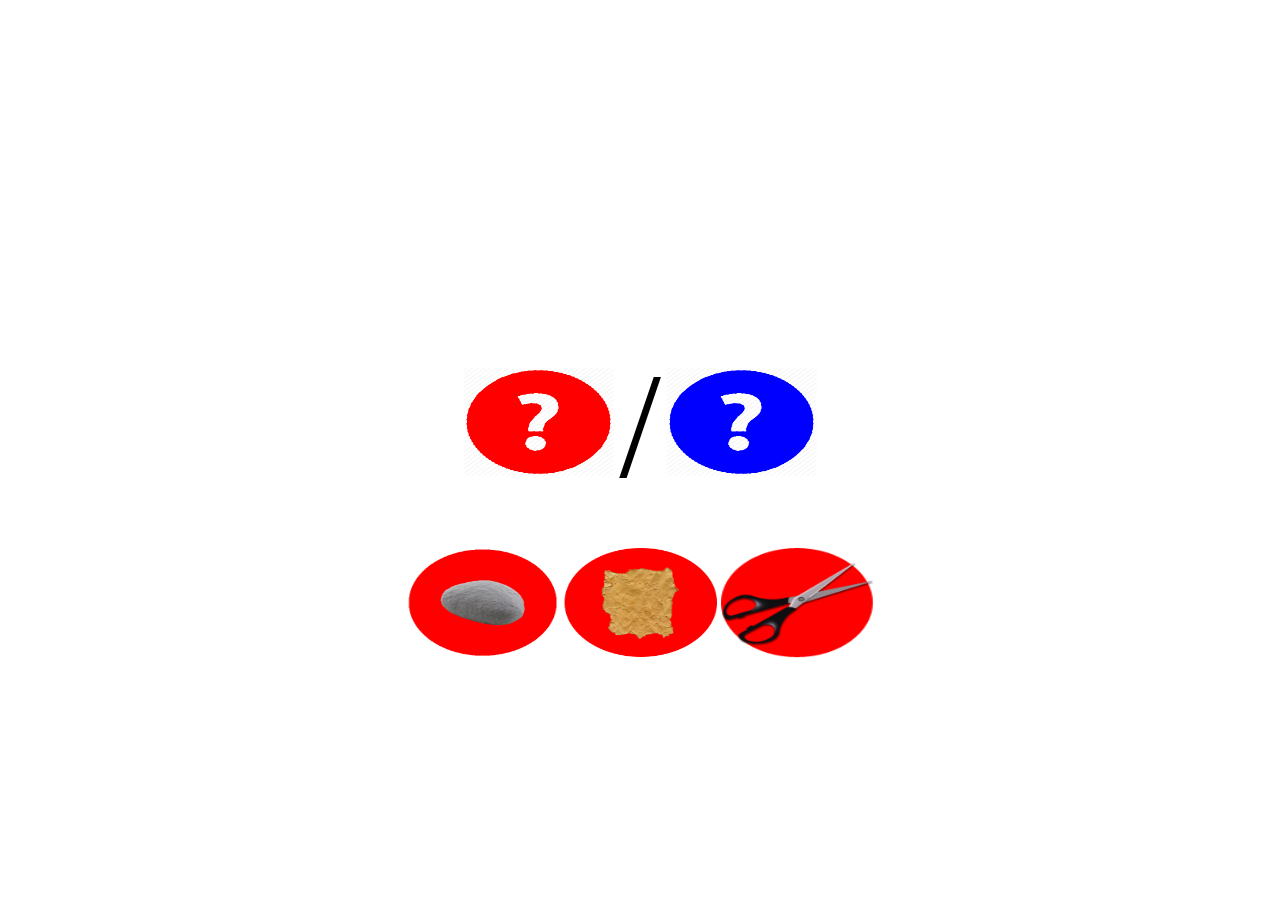
==== WebPPTGame/public_html/gameOf3.html @ a606a0f9 "12:28" ====
<!DOCTYPE html>
<!--
To change this license header, choose License Headers in Project Properties.
To change this template file, choose Tools | Templates
and open the template in the editor.
-->
<html>
    <head>
        <title>TODO supply a title</title>
        <meta charset="UTF-8">
        <meta name="viewport" content="width=device-width, initial-scale=1.0">
        <link href="styles.css" rel="stylesheet" type="text/css"/>
    </head>

    <body>
        <div class="atCenterOfScreen" id="gameOf3red">
            <img class="sizeAdjust" src="imagesPPTGame/helpsymbolrojo.png" alt=""/> <span style="font-size: 150px ">/</span> <img class="sizeAdjust" src="imagesPPTGame/helpsymbolazul.png" alt=""/><br><br><br>
            <img class="sizeAdjust" src="imagesPPTGame/piedraroja.png" alt=""/>
            <img class="sizeAdjust" src="imagesPPTGame/papelrojo.png" alt=""/>
            <img class="sizeAdjust" src="imagesPPTGame/tijerasrojo.png" alt=""/>
        </div>
        <div  class="atCenterOfScreen" id="gameOf3blue" hidden>
            <img class="sizeAdjust" src="imagesPPTGame/helpsymbolazul.png" alt=""/> / <img class="sizeAdjust" src="imagesPPTGame/helpsymbolrojo.png" alt=""/><br>
            <img class="sizeAdjust" src="imagesPPTGame/piedraazul.png" alt=""/>
            <img class="sizeAdjust" src="imagesPPTGame/papelazul.png" alt=""/>
            <img class="sizeAdjust" src="imagesPPTGame/tijerasazul.png" alt=""/>
        </div>
        
        
    </body>
</html>
---- WebPPTGame/public_html/styles.css ----
/*
To change this license header, choose License Headers in Project Properties.
To change this template file, choose Tools | Templates
and open the template in the editor.
*/
/* 
    Created on : 01-abr-2016, 19:41:12
    Author     : ivanp
*/
html,body{
    height: 100%;
    width: 100%
}
#title{
    font-family: fantasy;
    text-align: center;
    margin-top: 6%;
}

.bgBlue{
    background-color: powderblue
}

.atLeft{
    width: 195px;
    position: relative;
    right: 18%
}

.atRight{
    width: 195px;
    position: relative;
    left: 18%
}

.containsPlaceholder{
    text-align: center
}

.atCenterOfScreen{
    text-align: center;
    position: absolute;
    top: 50%; /* Buscamos el centro horizontal (relativo) del navegador */
    left: 50%; /* Buscamos el centro vertical (relativo) del navegador */
    width: 100%; /* Definimos el ancho del objeto a centrar */
    height: 220px; /* Definimos el alto del objeto a centrar */
    margin-top: -110px; /* Restamos la mitad de la altura del objeto con un margin-top */
    margin-left: -50%; /* Restamos la mitad de la anchura del objeto con un margin-left */
}

.sizeAdjust{
    width: 12%;
    height: 50%;
}
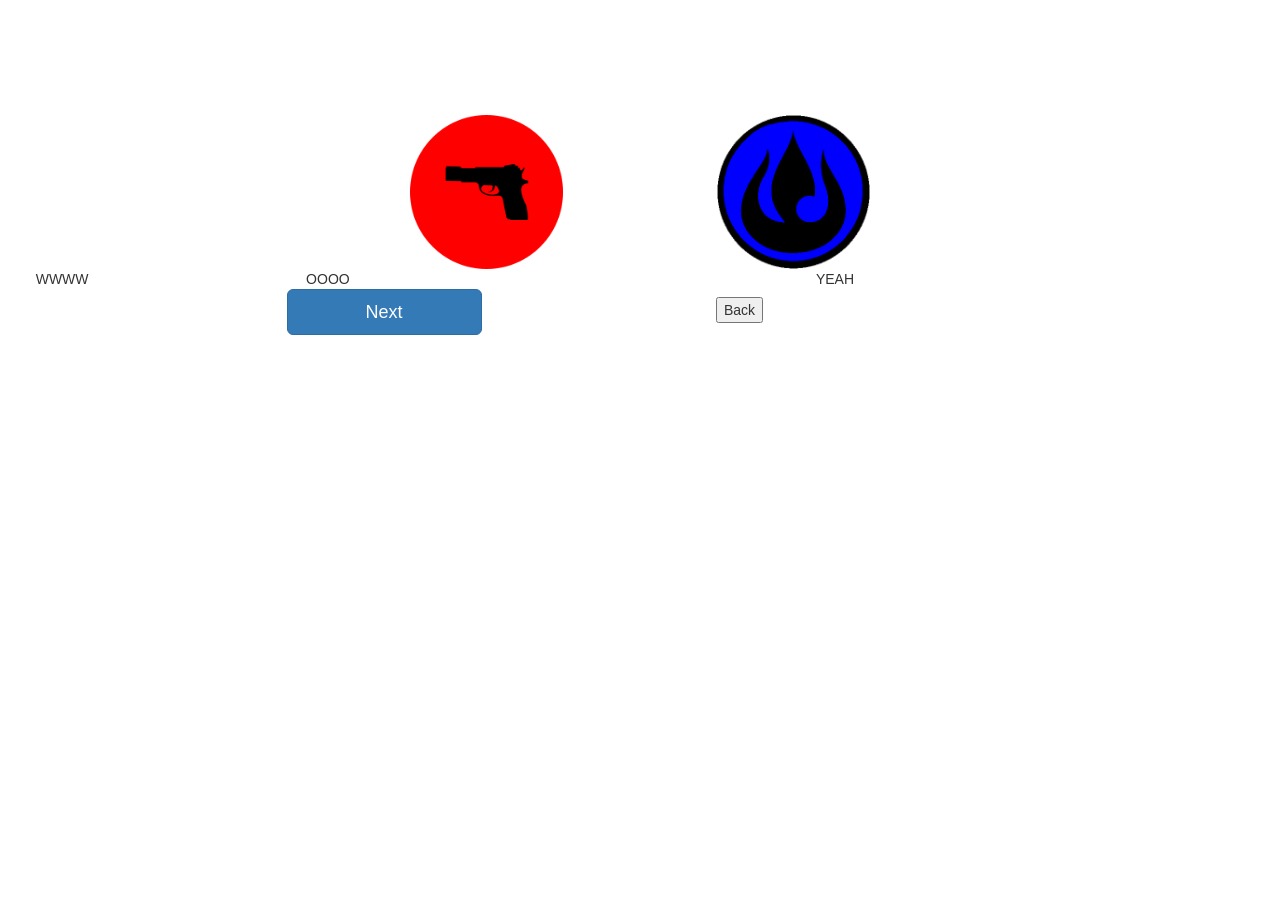
==== commit e6ff1d67: "13:58" ====
--- a/WebPPTGame/public_html/gameOf3.html
+++ b/WebPPTGame/public_html/gameOf3.html
@@ -10,22 +10,36 @@
         <meta charset="UTF-8">
         <meta name="viewport" content="width=device-width, initial-scale=1.0">
         <link href="styles.css" rel="stylesheet" type="text/css"/>
+        <link rel="stylesheet" href="http://maxcdn.bootstrapcdn.com/bootstrap/3.3.6/css/bootstrap.min.css">
+        <script src="https://ajax.googleapis.com/ajax/libs/jquery/1.12.0/jquery.min.js"></script>
+        <script src="http://maxcdn.bootstrapcdn.com/bootstrap/3.3.6/js/bootstrap.min.js"></script>
     </head>
 
     <body>
-        <div class="atCenterOfScreen" id="gameOf3red">
-            <img class="sizeAdjust" src="imagesPPTGame/helpsymbolrojo.png" alt=""/> <span style="font-size: 150px ">/</span> <img class="sizeAdjust" src="imagesPPTGame/helpsymbolazul.png" alt=""/><br><br><br>
+        <div class="atCenterTopOfScreen" id="gameOf3red" hidden="">
+            <img class="sizeAdjust" src="imagesPPTGame/helpsymbolrojo.png" alt=""/> <span style="font-size: 150px ">/</span> <img class="sizeAdjust" src="imagesPPTGame/helpsymbolazul.png" alt=""/>
+            <br><br><br>
             <img class="sizeAdjust" src="imagesPPTGame/piedraroja.png" alt=""/>
             <img class="sizeAdjust" src="imagesPPTGame/papelrojo.png" alt=""/>
             <img class="sizeAdjust" src="imagesPPTGame/tijerasrojo.png" alt=""/>
         </div>
-        <div  class="atCenterOfScreen" id="gameOf3blue" hidden>
-            <img class="sizeAdjust" src="imagesPPTGame/helpsymbolazul.png" alt=""/> / <img class="sizeAdjust" src="imagesPPTGame/helpsymbolrojo.png" alt=""/><br>
+        <div  class="atCenterTopOfScreen" id="gameOf3blue" hidden>
+            <img class="sizeAdjust" src="imagesPPTGame/helpsymbolazul.png" alt=""/> / <img class="sizeAdjust" src="imagesPPTGame/helpsymbolrojo.png" alt=""/>
+            <br><br><br>
             <img class="sizeAdjust" src="imagesPPTGame/piedraazul.png" alt=""/>
             <img class="sizeAdjust" src="imagesPPTGame/papelazul.png" alt=""/>
             <img class="sizeAdjust" src="imagesPPTGame/tijerasazul.png" alt=""/>
         </div>
-        
-        
+        <div id="vistaResult" class="atCenterTopOfScreen">
+            <div>
+                <img class="sizeAdjust atLeft" src="imagesPPTGame/fireazul.png" alt=""/><img class="sizeAdjust atRight" src="imagesPPTGame/gunrojo.png" alt=""/><br>
+                <div class="atLeft" style="float: left">OOOO</div><div class="atRight" style="float: left">WWWW</div>
+            </div>
+            <div id="resultGame">
+                YEAH
+            </div>
+            <input type="button" class="btn btn-primary btn-lg atRight" id="next" value="Next"/>
+            <input type="button" id="back" value="Back"/>
+        </div>
     </body>
 </html>
--- a/WebPPTGame/public_html/styles.css
+++ b/WebPPTGame/public_html/styles.css
@@ -21,13 +21,13 @@
     background-color: powderblue
 }
 
-.atLeft{
+.atRight{
     width: 195px;
     position: relative;
     right: 18%
 }
 
-.atRight{
+.atLeft{
     width: 195px;
     position: relative;
     left: 18%
@@ -48,7 +48,56 @@
     margin-left: -50%; /* Restamos la mitad de la anchura del objeto con un margin-left */
 }
 
+.atCenterTopOfScreen{
+    text-align: center;
+    position: absolute;
+    top: 25%; /* Buscamos el centro horizontal (relativo) del navegador */
+    left: 50%; /* Buscamos el centro vertical (relativo) del navegador */
+    width: 100%; /* Definimos el ancho del objeto a centrar */
+    height: 220px; /* Definimos el alto del objeto a centrar */
+    margin-top: -110px; /* Restamos la mitad de la altura del objeto con un margin-top */
+    margin-left: -50%; /* Restamos la mitad de la anchura del objeto con un margin-left */
+}
+
+.imageOfGame5{
+   display: inline;
+   left: 50%;
+   right: 50%
+}
+
 .sizeAdjust{
     width: 12%;
     height: 50%;
-}+}
+
+.toast{
+    width:200px;
+    height:20px;
+    height:auto;
+    position:absolute;
+    left:50%;
+    margin-left:-100px;
+    bottom:10px;
+    background-color: red;
+    color: #F0F0F0;
+    font-family: Calibri;
+    font-size: 20px;
+    padding:10px;
+    text-align:center;
+    border-radius: 2px;
+    -webkit-box-shadow: 0px 0px 24px -1px rgba(56, 56, 56, 1);
+    -moz-box-shadow: 0px 0px 24px -1px rgba(56, 56, 56, 1);
+    box-shadow: 0px 0px 24px -1px rgba(56, 56, 56, 1);
+}
+
+.pruebaR{
+    width: 195px;
+    position: relative;
+    right: 18%
+}
+
+.pruebaL{
+    width: 195px;
+    position: relative;
+    right: 18%
+}
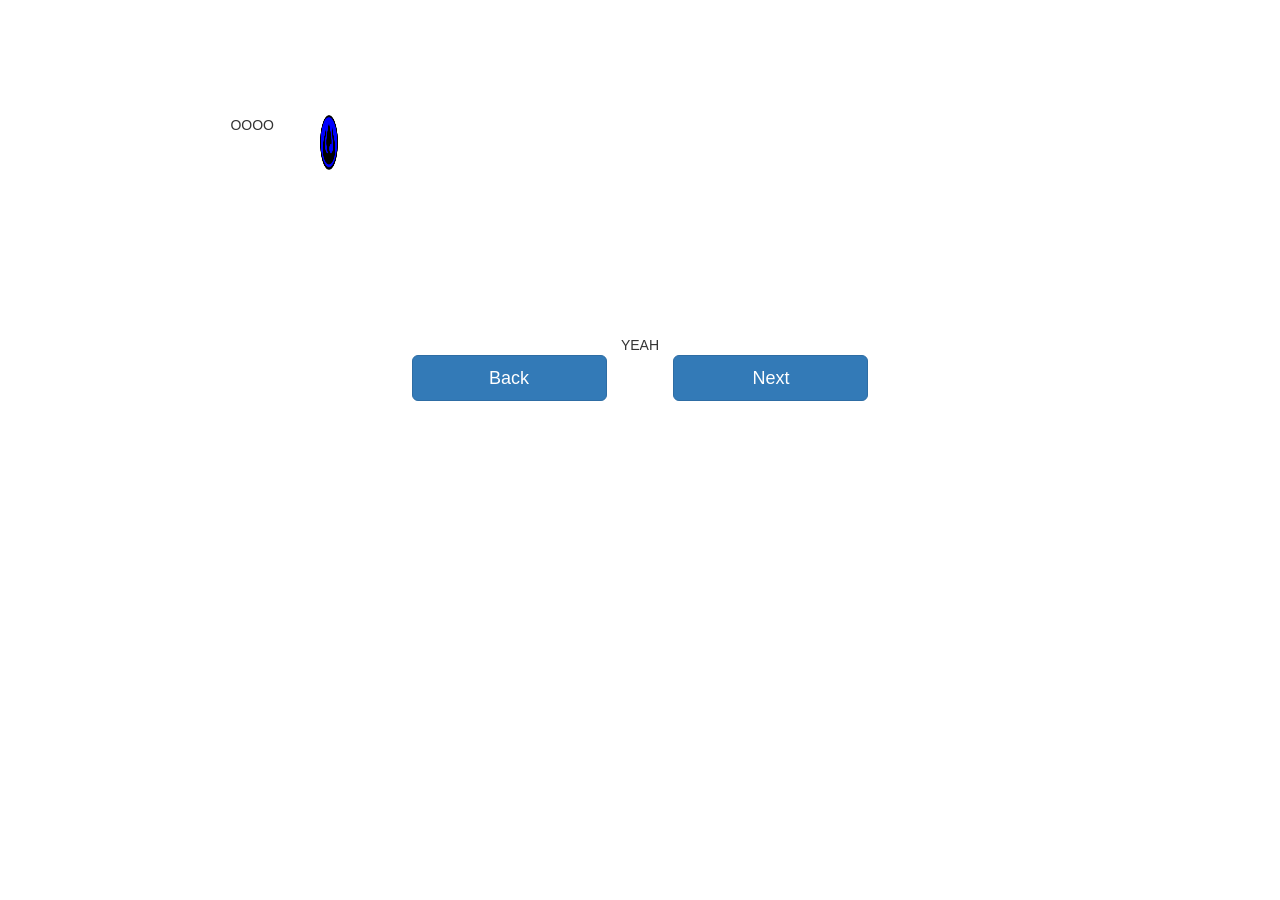
==== commit 8ce0809a: "16:45" ====
--- a/WebPPTGame/public_html/gameOf3.html
+++ b/WebPPTGame/public_html/gameOf3.html
@@ -31,15 +31,19 @@
             <img class="sizeAdjust" src="imagesPPTGame/tijerasazul.png" alt=""/>
         </div>
         <div id="vistaResult" class="atCenterTopOfScreen">
-            <div>
-                <img class="sizeAdjust atLeft" src="imagesPPTGame/fireazul.png" alt=""/><img class="sizeAdjust atRight" src="imagesPPTGame/gunrojo.png" alt=""/><br>
-                <div class="atLeft" style="float: left">OOOO</div><div class="atRight" style="float: left">WWWW</div>
-            </div>
+                <div class="sizeAdjust atLeft">
+                    <img class="sizeAdjust" src="imagesPPTGame/fireazul.png" alt=""/>
+                    <div style="float: left">OOOO</div>
+                </div>
+                <div class="sizeAdjust atRight">
+                    <div>WWWW</div>
+                    <img class="sizeAdjust" src="imagesPPTGame/gunrojo.png" alt=""/><br>
+                </div>
             <div id="resultGame">
                 YEAH
             </div>
-            <input type="button" class="btn btn-primary btn-lg atRight" id="next" value="Next"/>
-            <input type="button" id="back" value="Back"/>
+            <input type="button" class="btn btn-primary btn-lg atLeft" id="next" value="Next"/>
+            <input type="button" class="btn btn-primary btn-lg atRight" id="back" value="Back"/>
         </div>
     </body>
 </html>
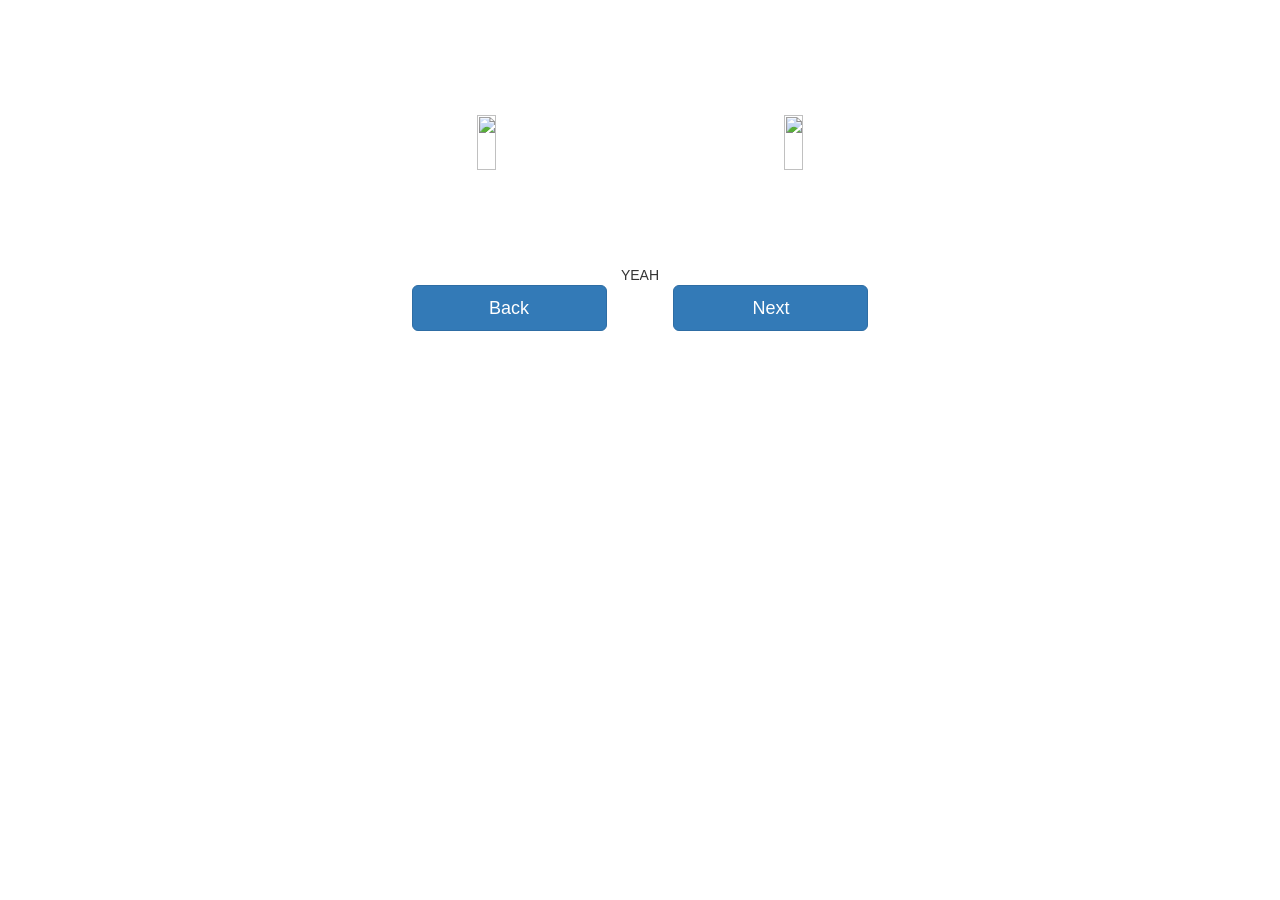
==== commit ae2c1022: "14:01" ====
--- a/WebPPTGame/public_html/gameOf3.html
+++ b/WebPPTGame/public_html/gameOf3.html
@@ -31,14 +31,9 @@
             <img class="sizeAdjust" src="imagesPPTGame/tijerasazul.png" alt=""/>
         </div>
         <div id="vistaResult" class="atCenterTopOfScreen">
-                <div class="sizeAdjust atLeft">
-                    <img class="sizeAdjust" src="imagesPPTGame/fireazul.png" alt=""/>
-                    <div style="float: left">OOOO</div>
-                </div>
-                <div class="sizeAdjust atRight">
-                    <div>WWWW</div>
-                    <img class="sizeAdjust" src="imagesPPTGame/gunrojo.png" alt=""/><br>
-                </div>
+            <img class="sizeAdjust atLeft" src="" alt=""/><img class="sizeAdjust atRight" src="" alt=""/><br>
+            <div class="" style="float: left; position: relative; left: 36%"></div>
+            <div class="" style="float: right; position: relative; right: 36%"></div><br><br>
             <div id="resultGame">
                 YEAH
             </div>
--- a/WebPPTGame/public_html/styles.css
+++ b/WebPPTGame/public_html/styles.css
@@ -31,6 +31,10 @@
     width: 195px;
     position: relative;
     left: 18%
+}
+
+.floatLeft{
+    float: left;
 }
 
 .containsPlaceholder{
